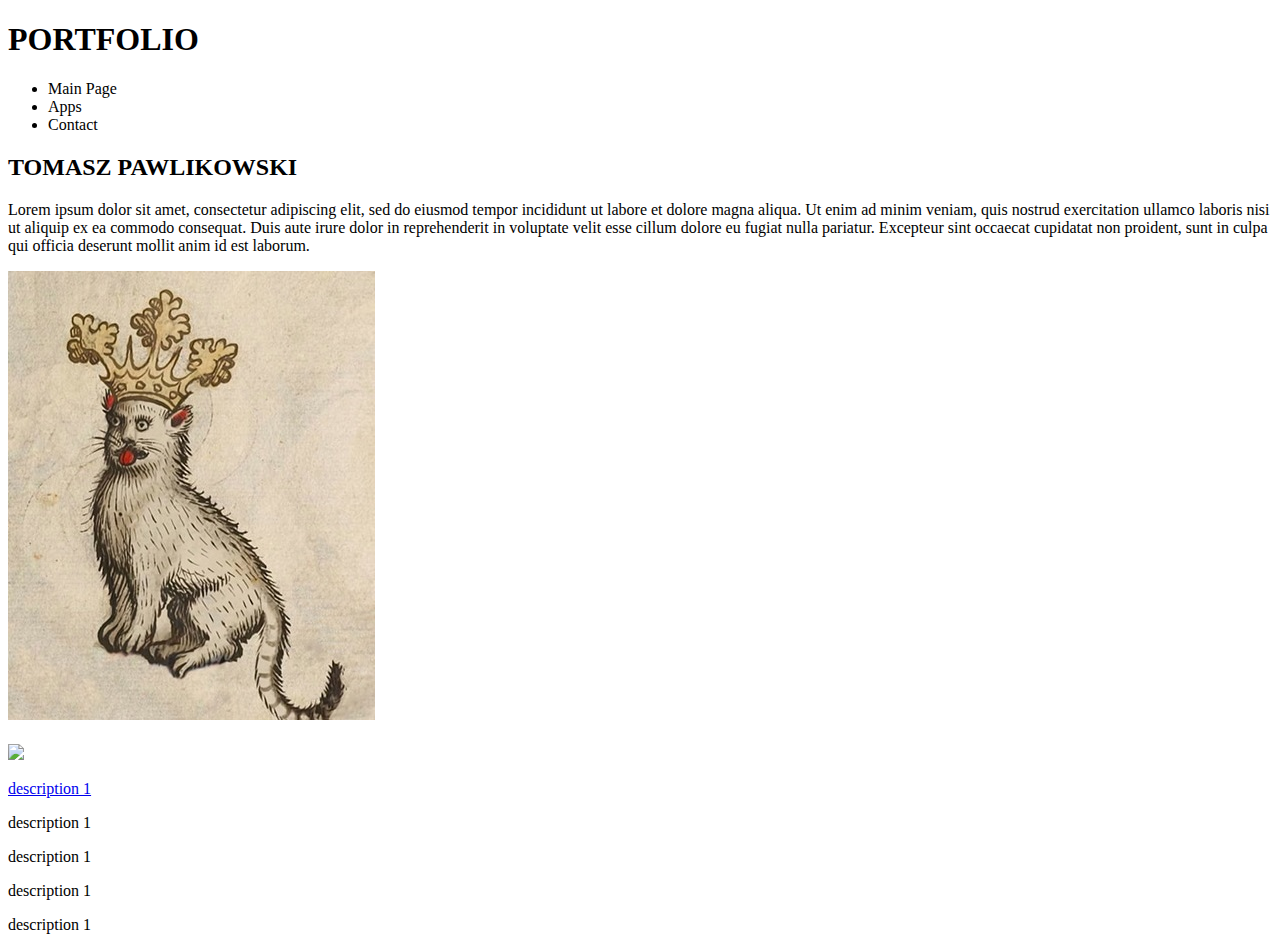
==== index.html @ 6d956e6e "responsive design" ====
<!DOCTYPE html>
<html lang="en">
<head>
    <meta charset="UTF-8">
    <meta name="viewport" content="width=device-width, initial-scale=1.0">
    <title>Document</title>
    <link rel="stylesheet" type="text/css" href="./assets/css/reset.css">
    <link rel="stylesheet" type="text/css" href="./assets/css/style.css">

</head>
<body>
    <!--header-->
    <header>
        <h1 id="headertxt">PORTFOLIO</h1>
    </header>
    <!--navbar-->
        <!--links to all sections in a horizontal bar-->
    <nav>
        <ul>
            <li>Main Page</li>
            <li>Apps</li>
            <li>Contact</li>
        </ul>
    </nav>
    <div>
        <h2>TOMASZ PAWLIKOWSKI</h2>
    </div>
    <!--body containing aboutme/photo-->
        <!--text+photo on the right-->
    <div id="aboutme">
        <p>Lorem ipsum dolor sit amet, consectetur adipiscing elit, sed do eiusmod tempor incididunt ut labore et dolore magna aliqua.
         Ut enim ad minim veniam, quis nostrud exercitation ullamco laboris nisi ut aliquip ex ea commodo consequat. 
         Duis aute irure dolor in reprehenderit in voluptate velit esse cillum dolore eu fugiat nulla pariatur.
         Excepteur sint occaecat cupidatat non proident, sunt in culpa qui officia deserunt mollit anim id est laborum.</p>
        <img id="avatar" src="./Assets/Images/cat.jpg">
    </div>
    <span>
        <h2></h2>
    </span>
    <!--application links-->
        <!--larger box for 1st app.responsive design, box enlarges when hover. tooltip with description pops up. -->
    <main >
        <div id="app-box-prime">
            <a href="https://tp4458.github.io/Week-1-challenge-Tomasz-Pawlikowski/"><img src="./Assets/Images/DSC_0295.jpg"></href>
            <div class="app-label">
                <p> description 1</p>
            </div>
        </div>
    <section class="app-display">
        <div class="app-box" id="app-img1">
           <a href="./wip.html"></a>
            <div class="app-label">
                <p> description 1</p>
            </div>
        </div>
        <div class="app-box" id="app-img2">
            <a href="./wip.html"></a>
            <div class="app-label">
                <p> description 1</p>
            </div>
        </div>
        <div class="app-box" id="app-img3">
            <a href="./wip.html"></a>
            <div class="app-label">
                <p> description 1</p>
            </div>
        </div>
        <div  class="app-box" id="app-img4">
            <a href="./wip.html"></a>
            <div class="app-label">
                <p> description 1</p>
            </div>
        </div>
    </section>
    </main>   
    <!--footer/contact-->
        <!--footnote, contact info, soc media-->
    <footer></footer>
</body>
</html>
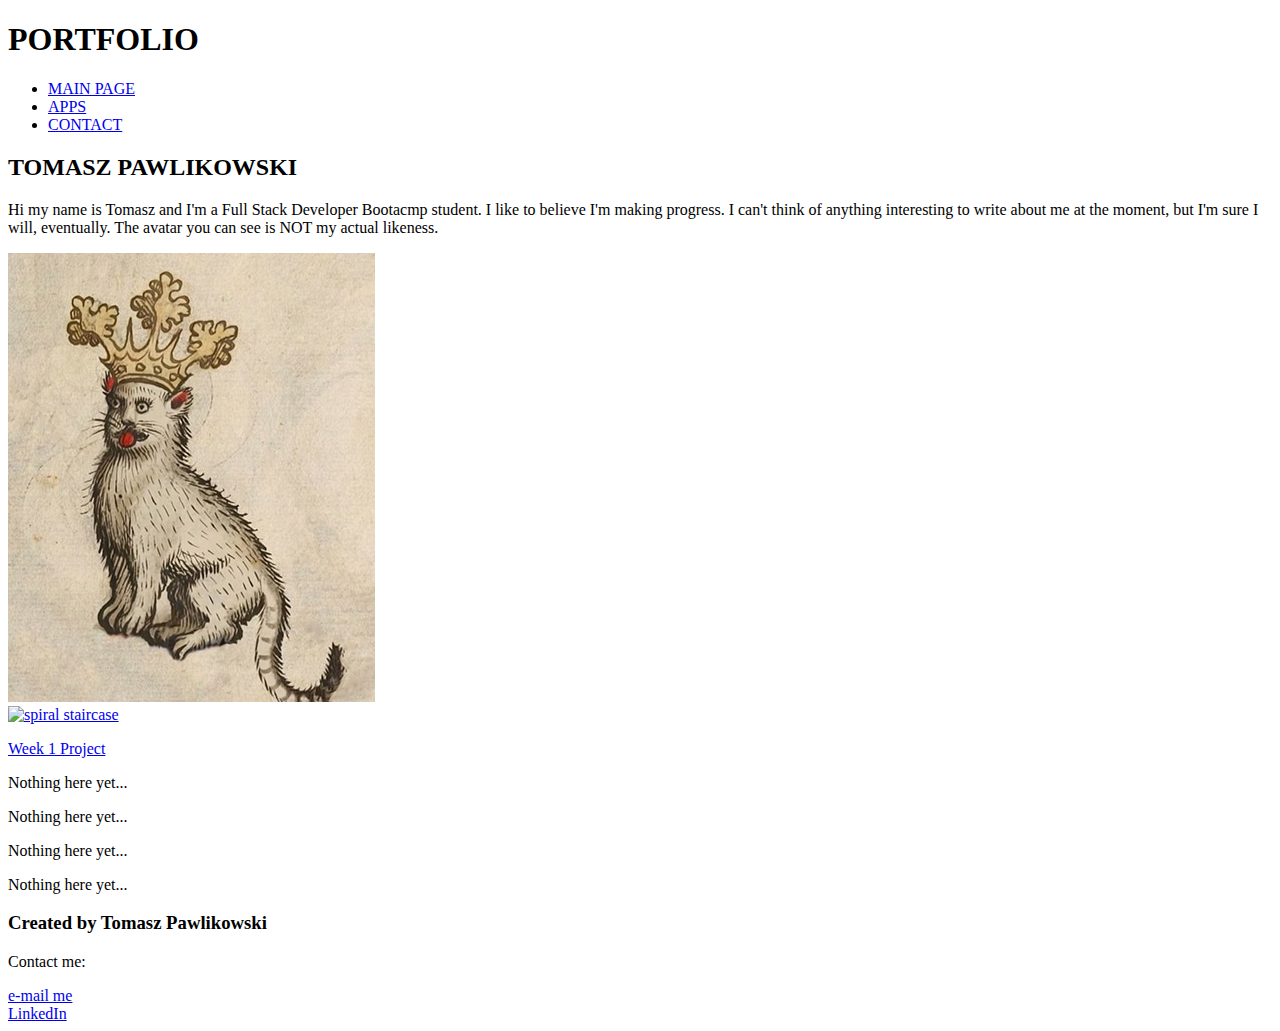
==== commit bcb2f908: "ready to deploy/all conditions met" ====
--- a/index.html
+++ b/index.html
@@ -3,7 +3,7 @@
 <head>
     <meta charset="UTF-8">
     <meta name="viewport" content="width=device-width, initial-scale=1.0">
-    <title>Document</title>
+    <title>Full Stack Bootcamp Portfolio/Showcase</title>
     <link rel="stylesheet" type="text/css" href="./assets/css/reset.css">
     <link rel="stylesheet" type="text/css" href="./assets/css/style.css">
 
@@ -13,68 +13,60 @@
     <header>
         <h1 id="headertxt">PORTFOLIO</h1>
     </header>
-    <!--navbar-->
-        <!--links to all sections in a horizontal bar-->
     <nav>
         <ul>
-            <li>Main Page</li>
-            <li>Apps</li>
-            <li>Contact</li>
+            <li><a href ="#headertxt"> MAIN PAGE </a></li>
+            <li><a href ="#app-box-prime"> APPS </a></li>
+            <li><a href ="#footer"> CONTACT </a></li>
         </ul>
     </nav>
     <div>
         <h2>TOMASZ PAWLIKOWSKI</h2>
     </div>
-    <!--body containing aboutme/photo-->
-        <!--text+photo on the right-->
-    <div id="aboutme">
-        <p>Lorem ipsum dolor sit amet, consectetur adipiscing elit, sed do eiusmod tempor incididunt ut labore et dolore magna aliqua.
-         Ut enim ad minim veniam, quis nostrud exercitation ullamco laboris nisi ut aliquip ex ea commodo consequat. 
-         Duis aute irure dolor in reprehenderit in voluptate velit esse cillum dolore eu fugiat nulla pariatur.
-         Excepteur sint occaecat cupidatat non proident, sunt in culpa qui officia deserunt mollit anim id est laborum.</p>
-        <img id="avatar" src="./Assets/Images/cat.jpg">
-    </div>
-    <span>
-        <h2></h2>
-    </span>
-    <!--application links-->
-        <!--larger box for 1st app.responsive design, box enlarges when hover. tooltip with description pops up. -->
-    <main >
+
+    <section id="aboutme">
+        <p>Hi my name is Tomasz and I'm a Full Stack Developer Bootacmp student. I like to believe I'm making progress. I can't think of anything interesting to write about me at the moment, but I'm sure I will, eventually. The avatar you can see is NOT my actual likeness.</p>
+        <img id="avatar" src="./Assets/Images/cat.jpg" alt="medieval cat painting">
+    </section>
+       <main >
         <div id="app-box-prime">
-            <a href="https://tp4458.github.io/Week-1-challenge-Tomasz-Pawlikowski/"><img src="./Assets/Images/DSC_0295.jpg"></href>
+            <a href="https://tp4458.github.io/Week-1-challenge-Tomasz-Pawlikowski/"><img src="./Assets/Images/DSC_0295.jpg" alt="spiral staircase"></href>
             <div class="app-label">
-                <p> description 1</p>
+                <p> Week 1 Project</p>
             </div>
         </div>
     <section class="app-display">
         <div class="app-box" id="app-img1">
            <a href="./wip.html"></a>
             <div class="app-label">
-                <p> description 1</p>
+                <p>Nothing here yet...</p>
             </div>
         </div>
         <div class="app-box" id="app-img2">
             <a href="./wip.html"></a>
             <div class="app-label">
-                <p> description 1</p>
+                <p>Nothing here yet...</p>
             </div>
         </div>
         <div class="app-box" id="app-img3">
             <a href="./wip.html"></a>
             <div class="app-label">
-                <p> description 1</p>
+                <p>Nothing here yet...</p>
             </div>
         </div>
         <div  class="app-box" id="app-img4">
             <a href="./wip.html"></a>
             <div class="app-label">
-                <p> description 1</p>
+                <p>Nothing here yet...</p>
             </div>
         </div>
     </section>
     </main>   
-    <!--footer/contact-->
-        <!--footnote, contact info, soc media-->
-    <footer></footer>
+    <footer id="footer">
+        <h3>Created by Tomasz Pawlikowski</h3>
+        <p>Contact me:</p>
+        <li><a href ="mailto: TP4458@gmail.com"> e-mail me</a></li>
+        <li><a href ="https://www.linkedin.com/in/tp4458/"> LinkedIn </a></li>
+    </footer>
 </body>
 </html>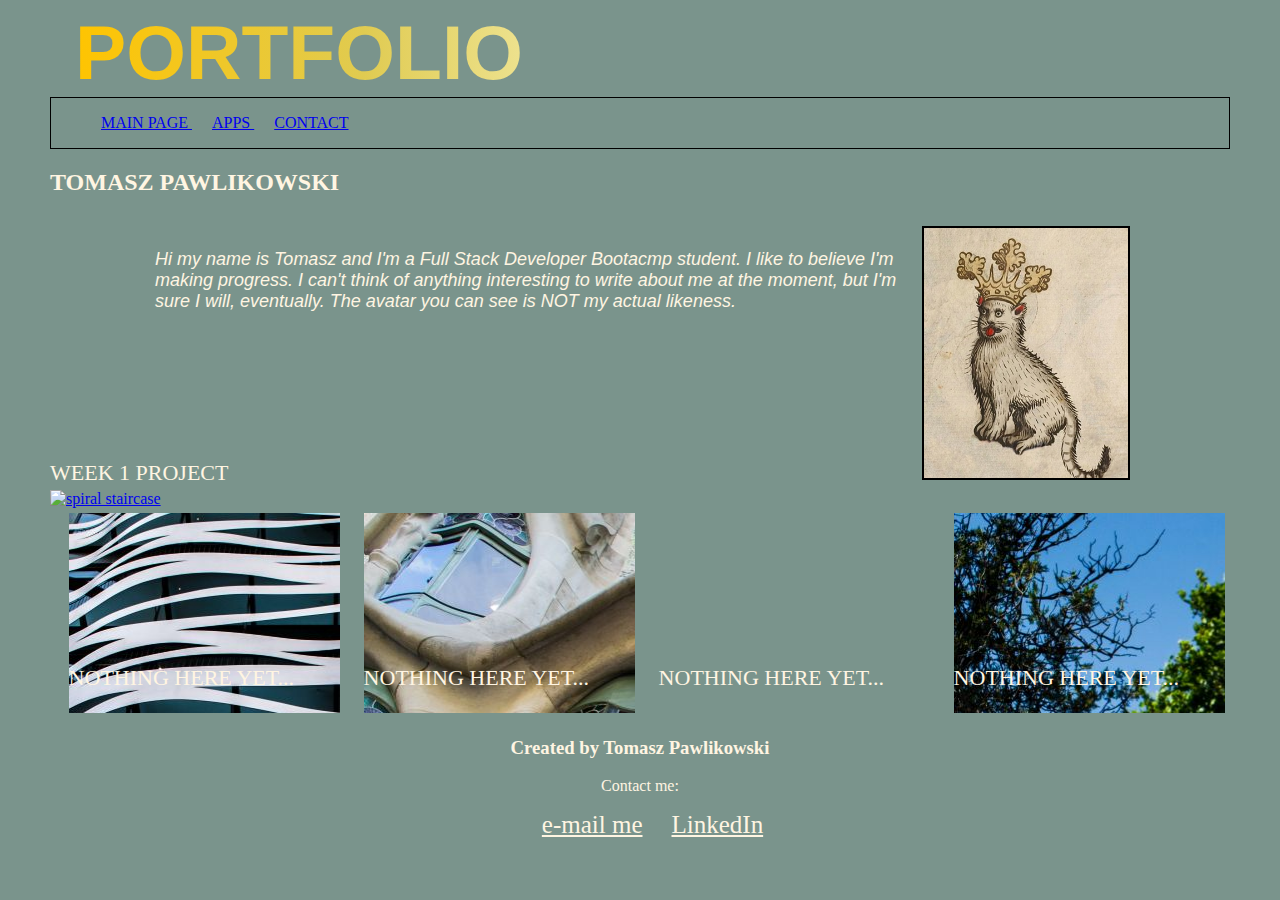
==== commit 3ab5d901: "fixed error in stylesheet link" ====
--- a/index.html
+++ b/index.html
@@ -4,12 +4,10 @@
     <meta charset="UTF-8">
     <meta name="viewport" content="width=device-width, initial-scale=1.0">
     <title>Full Stack Bootcamp Portfolio/Showcase</title>
-    <link rel="stylesheet" type="text/css" href="./assets/css/reset.css">
-    <link rel="stylesheet" type="text/css" href="./assets/css/style.css">
+    <link rel="stylesheet" type="text/css" href="./Assets/css/style.css">
 
 </head>
 <body>
-    <!--header-->
     <header>
         <h1 id="headertxt">PORTFOLIO</h1>
     </header>
@@ -28,9 +26,8 @@
         <p>Hi my name is Tomasz and I'm a Full Stack Developer Bootacmp student. I like to believe I'm making progress. I can't think of anything interesting to write about me at the moment, but I'm sure I will, eventually. The avatar you can see is NOT my actual likeness.</p>
         <img id="avatar" src="./Assets/Images/cat.jpg" alt="medieval cat painting">
     </section>
-       <main >
         <div id="app-box-prime">
-            <a href="https://tp4458.github.io/Week-1-challenge-Tomasz-Pawlikowski/"><img src="./Assets/Images/DSC_0295.jpg" alt="spiral staircase"></href>
+            <a href="https://tp4458.github.io/Week-1-challenge-Tomasz-Pawlikowski/"><img src="./Assets/Images/0295.jpg" alt="spiral staircase"></href>
             <div class="app-label">
                 <p> Week 1 Project</p>
             </div>
@@ -61,7 +58,6 @@
             </div>
         </div>
     </section>
-    </main>   
     <footer id="footer">
         <h3>Created by Tomasz Pawlikowski</h3>
         <p>Contact me:</p>
@@ -69,4 +65,4 @@
         <li><a href ="https://www.linkedin.com/in/tp4458/"> LinkedIn </a></li>
     </footer>
 </body>
-</html>+</html>
--- a/Assets/css/style.css
+++ b/Assets/css/style.css
@@ -0,0 +1,171 @@
+:root {
+    --main-bg-color: hsl(162, 11%, 53%);
+    --main-bd-color: #457884;
+    --text-color: #fff5e2;
+}
+
+
+body{
+    margin-left: 50px;
+    margin-right:50px;
+    min-width: 400px;
+    background-color: var(--main-bg-color);
+    color: var(--text-color);
+}
+    
+#headertxt {
+    margin-top: 0px;
+    margin-bottom: 0px;
+    margin-left: 25px;
+    font-family: sans-serif;
+    font-size: 6vw;
+    background: linear-gradient(to left, #c1f13b, #e4da57, #f8f4c0, #e0cb51, #ffc400);
+    background-clip: text;
+    -webkit-background-clip: text;
+    -webkit-text-fill-color: transparent;
+}
+
+nav {
+    margin: 0px;
+    border:1px solid black;
+}
+
+nav ul li{
+    display:flex;
+    display: inline;
+    margin:0px;
+    padding:10px;
+    color: var(--text-color);
+}
+
+#aboutme {
+    padding:10px 100px 10px 100px;
+    display: inline-flex;
+    max-width: 100%;
+}
+#aboutme p {
+    padding:5px;
+    font-family: 'Segoe UI', Tahoma, Geneva, Verdana, sans-serif;
+    font-style: oblique;
+    font-size: large;
+}
+
+#avatar{
+    max-height:250px;
+    border:black solid 2px;
+}
+.app-display {
+    display:flex;
+    justify-content: space-between;
+}
+
+#app-box-prime a{
+    display:flex;
+    position: relative;
+    max-height: 400px;
+    max-width: 100%;
+    align-self: center;
+}
+
+#app-box-prime img{        
+    min-width: 100%;       
+    max-height: 400px;
+    object-fit: cover;      
+}
+
+.app-box {          
+    margin:5px;        
+    display:flex;
+    position:relative;
+    width:23%;
+    min-height: 200px;
+       
+}
+
+.app-box a{
+    display:block;
+    height:100%;
+    width: 100%;
+}
+
+#app-img1 {
+    background-image: url(../Images/0548.jpg);
+}
+
+#app-img2 {
+    background-image: url(../Images/0540.jpg);
+}
+
+#app-img3 {
+    background-image: url(../Images/0295.jpg);
+}
+
+#app-img4 {
+    background-image: url(../Images/0346.jpg);
+}
+
+.app-box img {
+    object-fit: contain;
+}
+
+.app-label {                
+    font-style: bolder;
+    text-transform: uppercase;
+    text-decoration: dashed;
+    color:var(--text-color);
+    font-size: 22px;
+    min-height: 50px;
+    min-width: 175px;
+    position: absolute;
+    bottom:0%;
+    pointer-events: none;
+
+}
+footer {
+    text-align: center;
+    color: var(--text-color);
+}
+footer li{
+    display: inline-flex;
+}
+footer a{
+    margin-left: 25px;
+    font-size: 25px;
+    color: var(--text-color);
+}
+
+@media screen and (max-width: 768px) {
+    body {
+        margin:10px;
+    }
+
+    .app-display {
+        flex-wrap: wrap;
+        margin-top: 10px;
+    }
+    .app-box{
+        flex-grow: 1;
+        width: 45%;
+        margin-left: 5px;
+        margin-right: 5px;
+
+    }
+}
+@media screen and (max-width: 576px) {
+    body{
+        margin: 0;
+    } 
+    #aboutme {
+        text-wrap: wrap;
+        padding: 0;
+        display: block;
+    }
+    .app-display {
+        display: block;
+        margin-top: 10px;
+    }
+    .app-box{
+        width: auto;
+        margin-top: 10px;
+    }
+}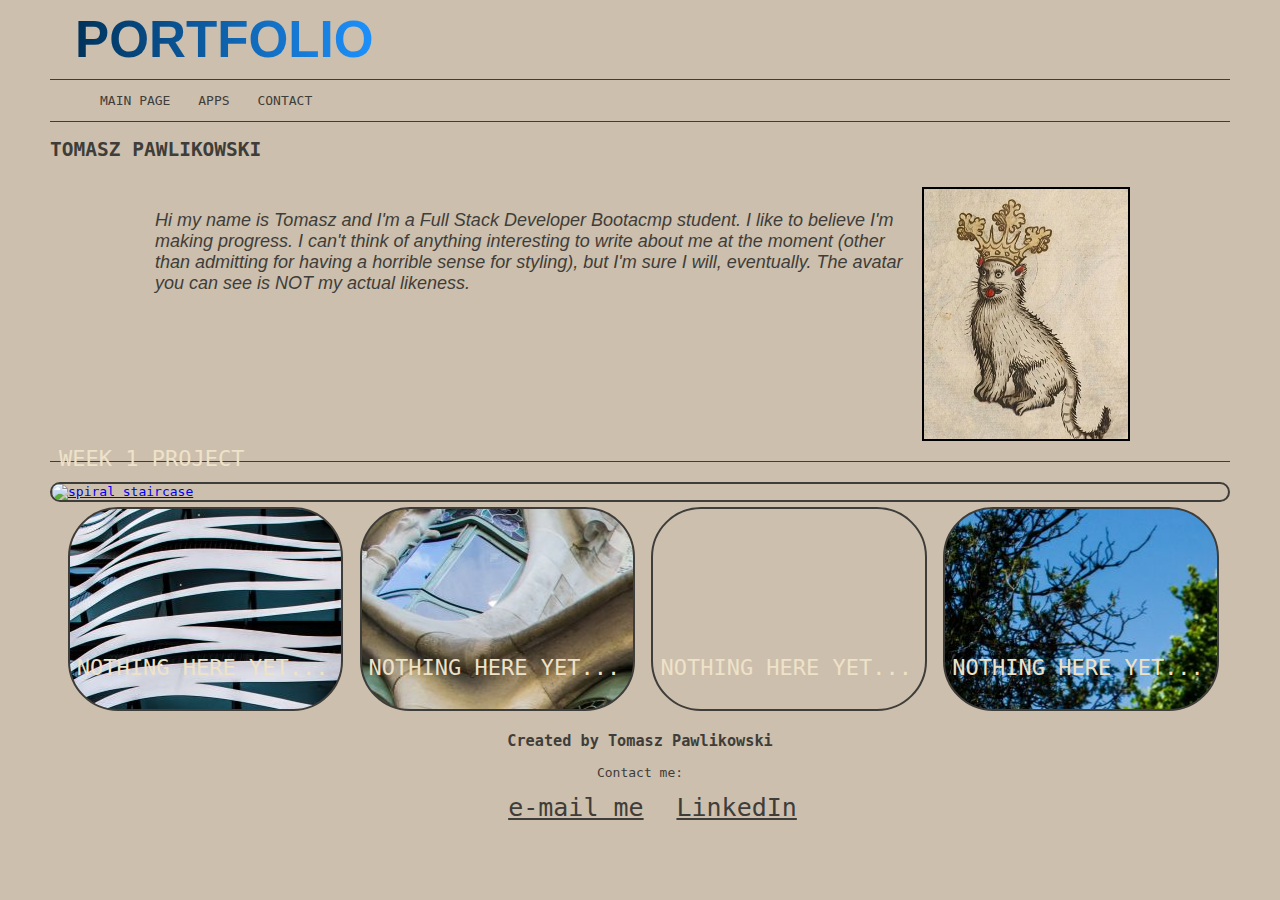
==== commit e86a959d: "changed styling,bugfixes" ====
--- a/index.html
+++ b/index.html
@@ -5,12 +5,13 @@
     <meta name="viewport" content="width=device-width, initial-scale=1.0">
     <title>Full Stack Bootcamp Portfolio/Showcase</title>
     <link rel="stylesheet" type="text/css" href="./Assets/css/style.css">
+</head>
 
-</head>
 <body>
     <header>
         <h1 id="headertxt">PORTFOLIO</h1>
     </header>
+
     <nav>
         <ul>
             <li><a href ="#headertxt"> MAIN PAGE </a></li>
@@ -18,23 +19,24 @@
             <li><a href ="#footer"> CONTACT </a></li>
         </ul>
     </nav>
-    <div>
-        <h2>TOMASZ PAWLIKOWSKI</h2>
+
+    <h2>TOMASZ PAWLIKOWSKI</h2>
+
+    <section id="aboutme">
+        <p>Hi my name is Tomasz and I'm a Full Stack Developer Bootacmp student. I like to believe I'm making progress. I can't think of anything interesting to write about me at the moment (other than admitting for having a horrible sense for styling), but I'm sure I will, eventually. The avatar you can see is NOT my actual likeness.</p>
+        <img id="avatar" src="./Assets/Images/cat.jpg" alt="medieval cat painting">
+    </section>
+
+    <div id="app-box-prime">
+        <a href="https://tp4458.github.io/Week-1-challenge-Tomasz-Pawlikowski/"><img src="./Assets/Images/0295.jpg" alt="spiral staircase"></href>
+        <div class="app-label">
+            <p> Week 1 Project</p>
+        </div>
     </div>
 
-    <section id="aboutme">
-        <p>Hi my name is Tomasz and I'm a Full Stack Developer Bootacmp student. I like to believe I'm making progress. I can't think of anything interesting to write about me at the moment, but I'm sure I will, eventually. The avatar you can see is NOT my actual likeness.</p>
-        <img id="avatar" src="./Assets/Images/cat.jpg" alt="medieval cat painting">
-    </section>
-        <div id="app-box-prime">
-            <a href="https://tp4458.github.io/Week-1-challenge-Tomasz-Pawlikowski/"><img src="./Assets/Images/0295.jpg" alt="spiral staircase"></href>
-            <div class="app-label">
-                <p> Week 1 Project</p>
-            </div>
-        </div>
     <section class="app-display">
         <div class="app-box" id="app-img1">
-           <a href="./wip.html"></a>
+            <a href="./wip.html"></a>
             <div class="app-label">
                 <p>Nothing here yet...</p>
             </div>
@@ -47,7 +49,7 @@
         </div>
         <div class="app-box" id="app-img3">
             <a href="./wip.html"></a>
-            <div class="app-label">
+                <div class="app-label">
                 <p>Nothing here yet...</p>
             </div>
         </div>
@@ -58,6 +60,7 @@
             </div>
         </div>
     </section>
+
     <footer id="footer">
         <h3>Created by Tomasz Pawlikowski</h3>
         <p>Contact me:</p>
--- a/Assets/css/style.css
+++ b/Assets/css/style.css
@@ -1,9 +1,9 @@
 :root {
-    --main-bg-color: hsl(162, 11%, 53%);
+    --main-bg-color: hsl(35, 23%, 74%);
     --main-bd-color: #457884;
-    --text-color: #fff5e2;
+    --text-color: #3f3d39;
+    --text-bright: #eee2c9;
 }
-
 
 body{
     margin-left: 50px;
@@ -11,23 +11,25 @@
     min-width: 400px;
     background-color: var(--main-bg-color);
     color: var(--text-color);
+    font-family: monospace;
 }
     
 #headertxt {
-    margin-top: 0px;
-    margin-bottom: 0px;
     margin-left: 25px;
-    font-family: sans-serif;
-    font-size: 6vw;
-    background: linear-gradient(to left, #c1f13b, #e4da57, #f8f4c0, #e0cb51, #ffc400);
-    background-clip: text;
+    margin-top: 10px;
+    margin-bottom: 10px;
+    font-family:Verdana, Tahoma, sans-serif;
+    font-size: 4vw;                         /*vw adapts font size to viewport width*/
+    background: linear-gradient(to left, #b8d7ff, #5799e4, #7ba0f0, #1c8ef8, #00325a);
+    background-clip: text;                  /*applies painting area to text*/
     -webkit-background-clip: text;
     -webkit-text-fill-color: transparent;
 }
 
 nav {
     margin: 0px;
-    border:1px solid black;
+    border-top: #3f3d39 solid 1px;
+    border-bottom:#3f3d39 solid 1px;
 }
 
 nav ul li{
@@ -35,17 +37,25 @@
     display: inline;
     margin:0px;
     padding:10px;
+}
+
+nav ul li a{
+    font-family: monospace;
     color: var(--text-color);
+    text-decoration: none;
 }
 
 #aboutme {
-    padding:10px 100px 10px 100px;
+    padding:10px 100px 20px 100px;
+    margin-bottom: 20px;
     display: inline-flex;
     max-width: 100%;
+    border-bottom: #3f3d39 solid 1px;
 }
+
 #aboutme p {
     padding:5px;
-    font-family: 'Segoe UI', Tahoma, Geneva, Verdana, sans-serif;
+    font-family: 'Segoe UI', Tahoma, sans-serif;
     font-style: oblique;
     font-size: large;
 }
@@ -54,23 +64,29 @@
     max-height:250px;
     border:black solid 2px;
 }
+
 .app-display {
     display:flex;
-    justify-content: space-between;
+    justify-content: space-evenly;
+}
+
+#app-box-prime:hover {
+    scale:102%;
+    opacity: 0.8;
 }
 
 #app-box-prime a{
     display:flex;
     position: relative;
-    max-height: 400px;
-    max-width: 100%;
-    align-self: center;
-}
+    border: #3f3d39 2px solid;
+    border-radius: 50px;
+ }
 
 #app-box-prime img{        
     min-width: 100%;       
     max-height: 400px;
-    object-fit: cover;      
+    object-fit:cover;       /*fills box without stretching*/
+    border-radius: 50px;
 }
 
 .app-box {          
@@ -79,7 +95,13 @@
     position:relative;
     width:23%;
     min-height: 200px;
-       
+    border:#3f3d39 2px solid;
+    border-radius: 50px;
+}
+
+.app-box:hover {
+    scale:102%;
+    opacity: 0.9;
 }
 
 .app-box a{
@@ -104,37 +126,36 @@
     background-image: url(../Images/0346.jpg);
 }
 
-.app-box img {
-    object-fit: contain;
-}
-
-.app-label {                
+.app-label {        
+    padding:7px;        
     font-style: bolder;
     text-transform: uppercase;
-    text-decoration: dashed;
-    color:var(--text-color);
+    font-family: monospace;
+    color:var(--text-bright);
     font-size: 22px;
     min-height: 50px;
     min-width: 175px;
     position: absolute;
     bottom:0%;
-    pointer-events: none;
+    pointer-events: none;   /*can click through the label box on the underying element*/
+}
 
-}
 footer {
     text-align: center;
     color: var(--text-color);
 }
+
 footer li{
     display: inline-flex;
 }
+
 footer a{
     margin-left: 25px;
     font-size: 25px;
     color: var(--text-color);
 }
 
-@media screen and (max-width: 768px) {
+@media screen and (max-width: 1120px) {
     body {
         margin:10px;
     }
@@ -151,7 +172,13 @@
 
     }
 }
-@media screen and (max-width: 576px) {
+@media screen and (max-width: 768px) {
+    #headertxt {
+        margin:5px;
+        font-size: 30px;
+        text-align: center;
+    }
+   
     body{
         margin: 0;
     } 
